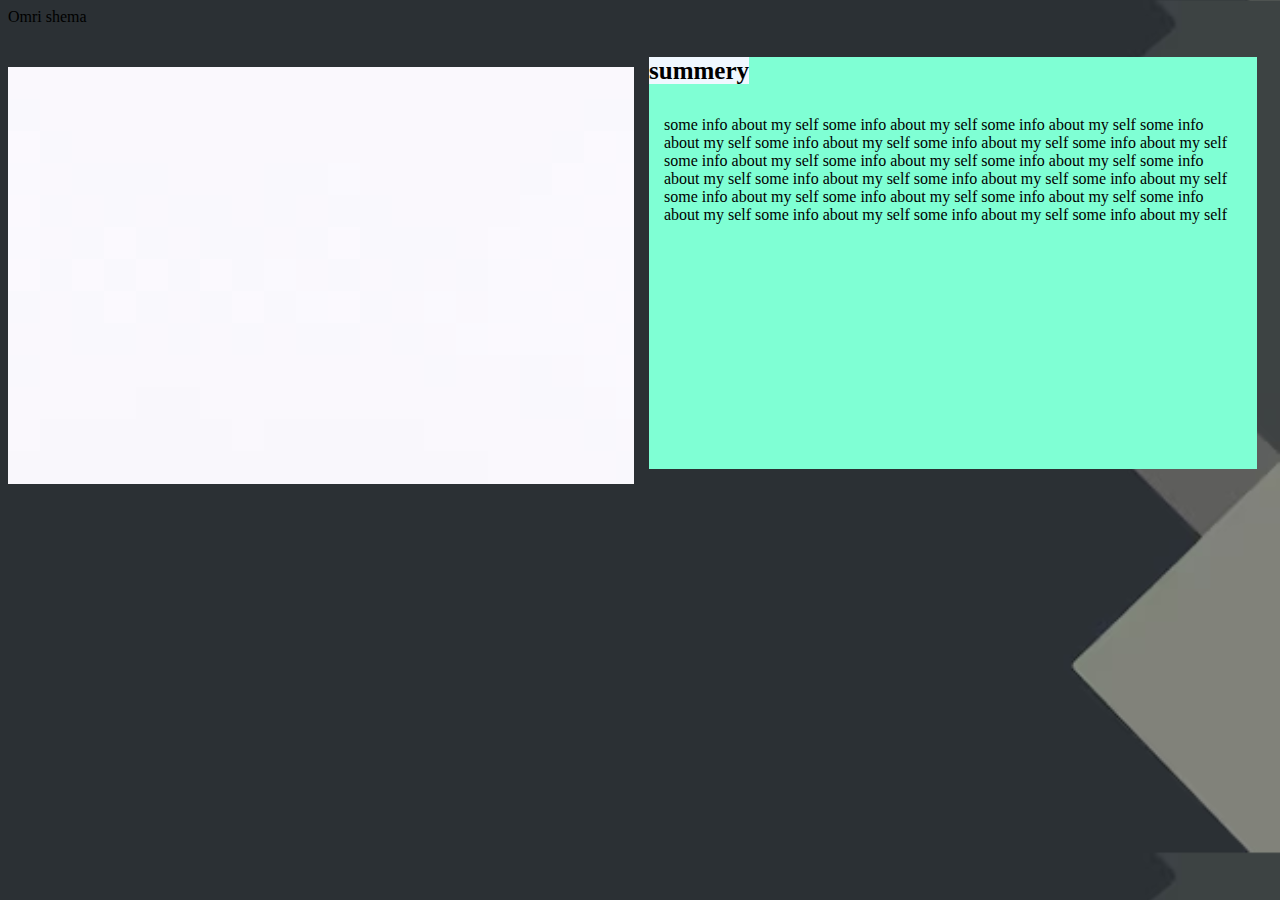
==== about.html @ 3771e352 "sync with github" ====
<!DOCTYPE html>
<html lang="en">
  <head>
    <title>about</title>
    <link rel="stylesheet" href="indexstyles.css" />
  </head>
  <body class="about">
    <label class="name-label">Omri shema</label>
    <ul class="about-summery">
      <img id="me-img" src="placeholder.avif" />
      <div class="temp">
        <label class="about-summery-label">summery</label>
        <p class="about-info-paragraph">
          some info about my self some info about my self some info about my
          self some info about my self some info about my self some info about
          my self some info about my self some info about my self some info
          about my self some info about my self some info about my self some
          info about my self some info about my self some info about my self
          some info about my self some info about my self some info about my
          self some info about my self some info about my self some info about
          my self some info about my self
        </p>
      </div>
    </ul>
  </body>
</html>
---- indexstyles.css ----
* {
  padding: 0 0 0 0;
}
.index {
  background-image: url("body background.jpeg");
}
.main-menu {
  display: flex;
  justify-content: space-between;
}

.dropdown-list {
  list-style-type: none;
  padding: 0;
}

.dropdown-button {
  display: table-cell;
  border-style: solid;
  border-color: rgb(93, 108, 155);
  color: black;
  font-size: 25px;
  padding: 5px 35px 5px 35px;
  background-image: url("menu background.jpg");
  cursor: pointer;
}
.dropdown-button-highlited {
  display: table-cell;
  border-style: solid;
  border-color: rgb(93, 108, 155);
  color: yellow;
  font-size: 25px;
  padding: 5px 35px 5px 35px;
  background-image: url("menu background.jpg");
}

.name {
  font-size: 35px;
  font-weight: 500;
  font-family: Impact, Haettenschweiler, "Arial Narrow Bold", sans-serif;
  align-self: center;
}

.paragraph-div {
  width: 33%;
  margin: 0 auto;
  align-self: center;
}

#me-img {
  padding-top: 25px;
}

.about {
  background-image: url("placeholder11.avif");
  background-size: cover;
}

.about-summery {
  display: flex;
}
.about-info-paragraph {
  padding: 15px 15px 15px 15px;
}
.about-summery-label {
  padding: 15px 15px 15px 15px;
  font-size: 25px;
  font-weight: bolder;
  height: 100%;
  padding: 0 0 0 0;
  align-self: center;
  text-align: center;
  background-color: aliceblue;
}
.temp {
  background-color: aquamarine;
  margin: 15px 15px 15px 15px;
  padding: 0 0 0 0;
}
.name-label {
  font: 25px;
}
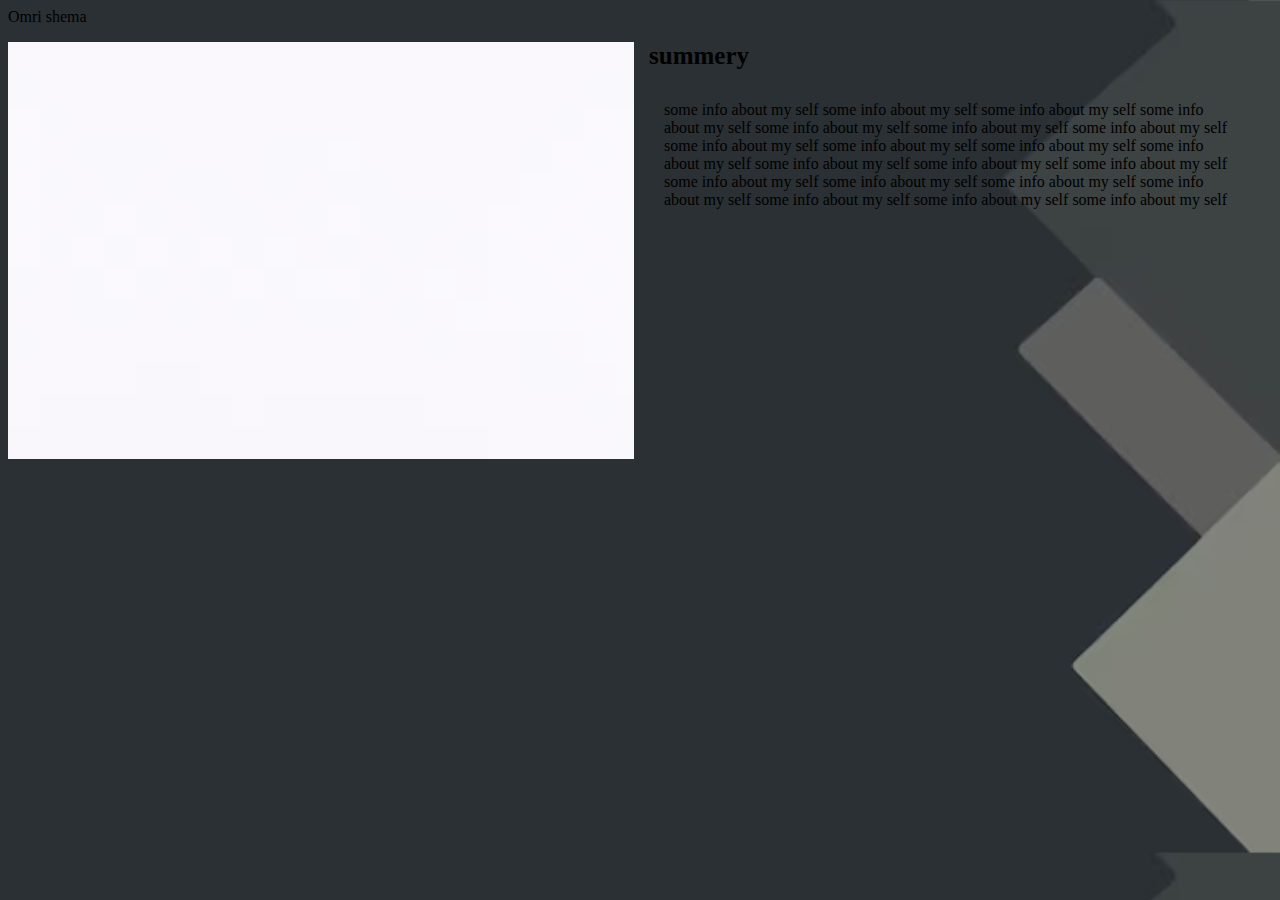
==== commit 60a54e8e: "added projects page" ====
--- a/about.html
+++ b/about.html
@@ -4,13 +4,13 @@
     <title>about</title>
     <link rel="stylesheet" href="indexstyles.css" />
   </head>
-  <body class="about">
+  <body class="about-body">
     <label class="name-label">Omri shema</label>
-    <ul class="about-summery">
-      <img id="me-img" src="placeholder.avif" />
-      <div class="temp">
-        <label class="about-summery-label">summery</label>
-        <p class="about-info-paragraph">
+    <ul class="summery">
+      <img id="my-img" src="placeholder.avif" />
+      <div class="info-about-me">
+        <label class="summery-label">summery</label>
+        <p class="info-paragraph">
           some info about my self some info about my self some info about my
           self some info about my self some info about my self some info about
           my self some info about my self some info about my self some info
--- a/indexstyles.css
+++ b/indexstyles.css
@@ -36,6 +36,7 @@
 
 .name {
   font-size: 35px;
+  width: inherit;
   font-weight: 500;
   font-family: Impact, Haettenschweiler, "Arial Narrow Bold", sans-serif;
   align-self: center;
@@ -47,22 +48,22 @@
   align-self: center;
 }
 
-#me-img {
-  padding-top: 25px;
+#my-img {
+  padding-top: 0;
 }
 
-.about {
+.about-body {
   background-image: url("placeholder11.avif");
   background-size: cover;
 }
 
-.about-summery {
+.about-body > .summery {
   display: flex;
 }
-.about-info-paragraph {
+.about-body .info-paragraph {
   padding: 15px 15px 15px 15px;
 }
-.about-summery-label {
+.about-body .summery-label {
   padding: 15px 15px 15px 15px;
   font-size: 25px;
   font-weight: bolder;
@@ -70,13 +71,40 @@
   padding: 0 0 0 0;
   align-self: center;
   text-align: center;
-  background-color: aliceblue;
 }
-.temp {
-  background-color: aquamarine;
-  margin: 15px 15px 15px 15px;
+.about-body .info-about-me {
+  margin: 0 15px 0 15px;
   padding: 0 0 0 0;
 }
-.name-label {
-  font: 25px;
+.about-body > .name-label {
+  font: 55px;
+  height: fit-content;
+  width: inherit;
 }
+.projects-body {
+  background-image: url("placeholder3.jpg");
+  background-repeat: no-repeat;
+  background-size: cover;
+}
+.projects-body .flex-container {
+  display: flex;
+  padding: 30px;
+}
+.project-Btn {
+  border-style: solid;
+  border-color: rgb(93, 108, 155);
+  color: black;
+  height: inherit;
+  font-size: 35px;
+  padding: 0 15px 15px 15px;
+  background-image: url("menu background.jpg");
+  cursor: pointer;
+}
+.projects-body .projects-list {
+  padding: 0 15px 0 15px;
+}
+.project-info {
+  width: 50%;
+  font-size: 35px;
+  padding: 0 25px;
+}
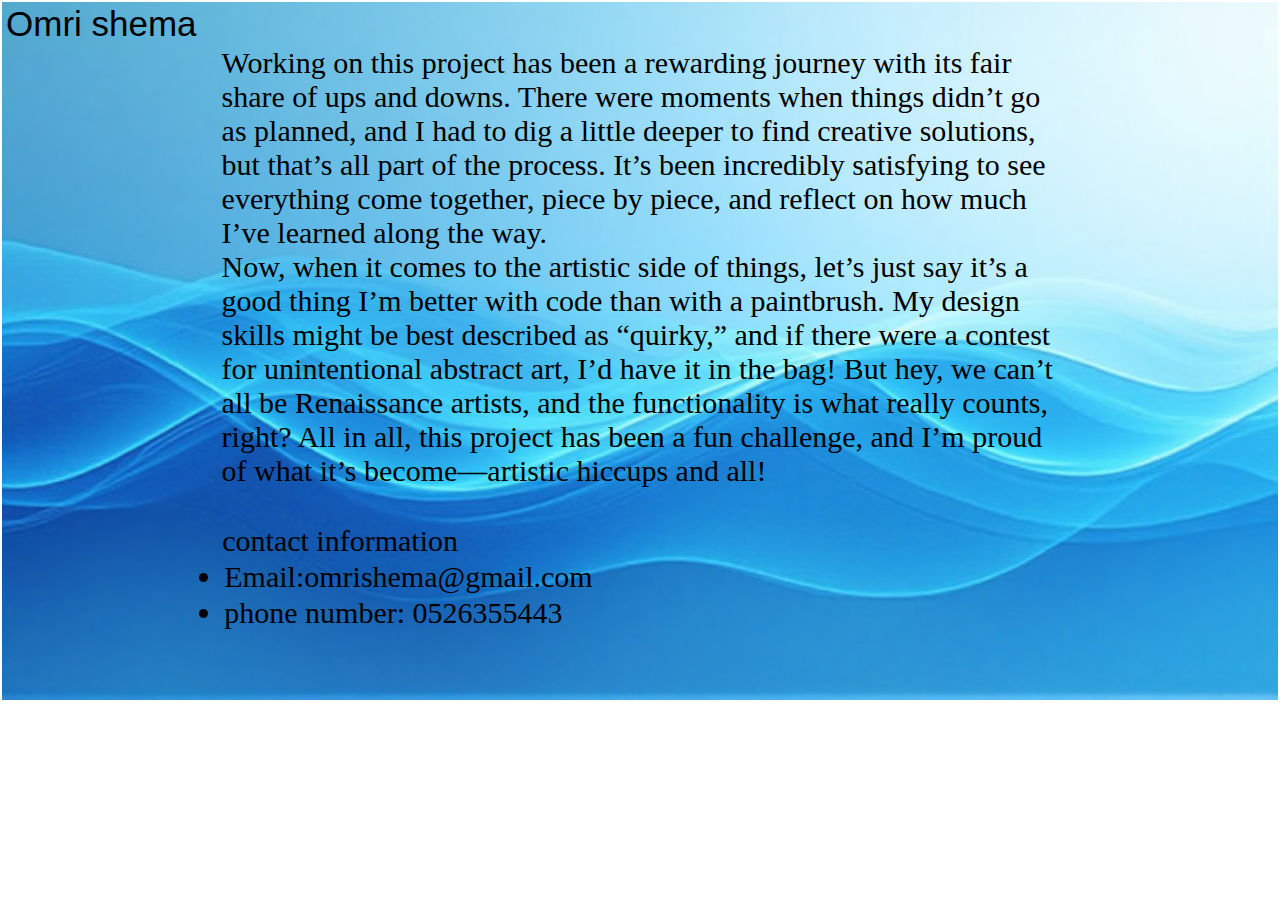
==== commit d16b528c: "added about and my story pages and edited some css" ====
--- a/about.html
+++ b/about.html
@@ -4,23 +4,32 @@
     <title>about</title>
     <link rel="stylesheet" href="indexstyles.css" />
   </head>
-  <body class="about-body">
-    <label class="name-label">Omri shema</label>
-    <ul class="summery">
-      <img id="my-img" src="placeholder.avif" />
-      <div class="info-about-me">
-        <label class="summery-label">summery</label>
-        <p class="info-paragraph">
-          some info about my self some info about my self some info about my
-          self some info about my self some info about my self some info about
-          my self some info about my self some info about my self some info
-          about my self some info about my self some info about my self some
-          info about my self some info about my self some info about my self
-          some info about my self some info about my self some info about my
-          self some info about my self some info about my self some info about
-          my self some info about my self
-        </p>
-      </div>
-    </ul>
+  <body class="about">
+    <label class="name">Omri shema</label>
+    <div class="project-info-container">
+      <p class="project-summery">
+        Working on this project has been a rewarding journey with its fair share
+        of ups and downs. There were moments when things didn’t go as planned,
+        and I had to dig a little deeper to find creative solutions, but that’s
+        all part of the process. It’s been incredibly satisfying to see
+        everything come together, piece by piece, and reflect on how much I’ve
+        learned along the way.<br />
+        Now, when it comes to the artistic side of things, let’s just say it’s a
+        good thing I’m better with code than with a paintbrush. My design skills
+        might be best described as “quirky,” and if there were a contest for
+        unintentional abstract art, I’d have it in the bag! But hey, we can’t
+        all be Renaissance artists, and the functionality is what really counts,
+        right? All in all, this project has been a fun challenge, and I’m proud
+        of what it’s become—artistic hiccups and all!
+        <br /><br />
+      </p>
+    </div>
+    <div class="contact-info">
+      <label>contact information</label>
+      <ul>
+        <li>Email:omrishema@gmail.com</li>
+        <li>phone number: 0526355443</li>
+      </ul>
+    </div>
   </body>
 </html>
--- a/indexstyles.css
+++ b/indexstyles.css
@@ -1,5 +1,6 @@
 * {
-  padding: 0 0 0 0;
+  padding: 0;
+  margin: 2px;
 }
 .index {
   background-image: url("body background.jpeg");
@@ -18,7 +19,7 @@
   display: table-cell;
   border-style: solid;
   border-color: rgb(93, 108, 155);
-  color: black;
+  color: gray;
   font-size: 25px;
   padding: 5px 35px 5px 35px;
   background-image: url("menu background.jpg");
@@ -39,31 +40,30 @@
   width: inherit;
   font-weight: 500;
   font-family: Impact, Haettenschweiler, "Arial Narrow Bold", sans-serif;
-  align-self: center;
 }
 
 .paragraph-div {
   width: 33%;
   margin: 0 auto;
-  align-self: center;
 }
 
 #my-img {
   padding-top: 0;
 }
 
-.about-body {
+.My-Story-body {
   background-image: url("placeholder11.avif");
   background-size: cover;
 }
 
-.about-body > .summery {
+.My-Story-body > .summery {
   display: flex;
 }
-.about-body .info-paragraph {
+.My-Story-body .info-paragraph {
   padding: 15px 15px 15px 15px;
+  font-size: 25px;
 }
-.about-body .summery-label {
+.My-Story-body .My-Story-label {
   padding: 15px 15px 15px 15px;
   font-size: 25px;
   font-weight: bolder;
@@ -72,14 +72,15 @@
   align-self: center;
   text-align: center;
 }
-.about-body .info-about-me {
+.My-Story-body .info-about-me {
   margin: 0 15px 0 15px;
   padding: 0 0 0 0;
 }
-.about-body > .name-label {
-  font: 55px;
+.My-Story-body > .name-label {
+  font-size: 30px;
   height: fit-content;
   width: inherit;
+  padding: 0;
 }
 .projects-body {
   background-image: url("placeholder3.jpg");
@@ -108,3 +109,23 @@
   font-size: 35px;
   padding: 0 25px;
 }
+.about {
+  background-image: url(placeholder2.jpg!bw700);
+  background-repeat: no-repeat;
+  background-size: cover;
+  background-size: 100%, 100%;
+}
+.about .project-info-container {
+  padding: 0;
+}
+.about .project-summery {
+  font-size: 30px;
+  width: 66%;
+  margin: 0 auto;
+}
+.about .contact-info {
+  font-size: 30px;
+  width: 66%;
+  margin: 0 auto;
+  font-size: 30px;
+}
